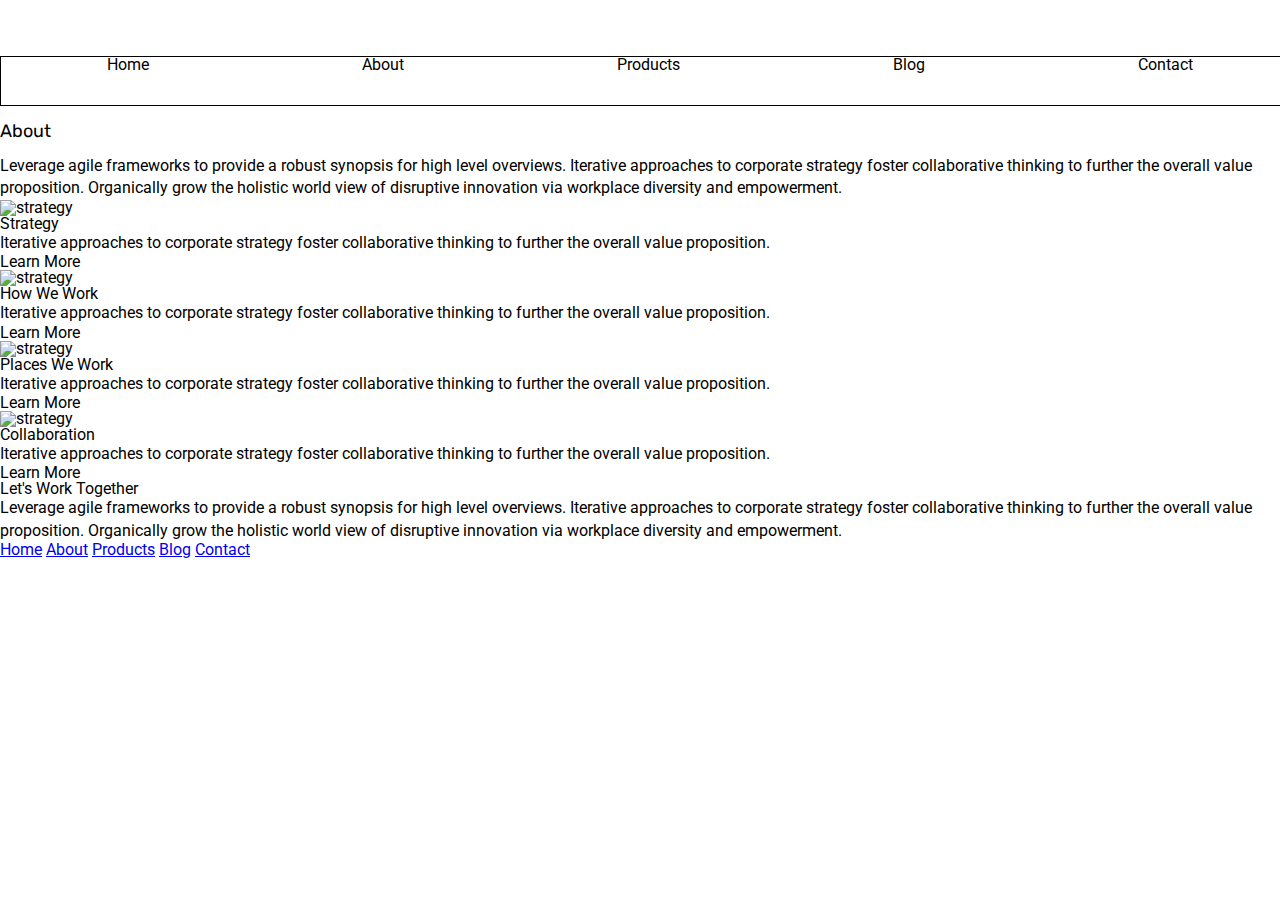
==== about.html @ 4c7613f1 "i keep forgetting to commit" ====
<!doctype html>

<html lang="en">
<head>
  <meta charset="utf-8">

  <title>Sprint Challenge - About</title>

  <link href="https://fonts.googleapis.com/css?family=Roboto|Rubik" rel="stylesheet">
  <link rel="stylesheet" href="css/about.css">

</head>

<body>

  <header>

    <img scr="img/lambda-black.png">
    <nav class="head">
        <nav a href="index.html">Home</nav>
        <nav>About</nav>
        <nav>Products</nav>
        <nav>Blog</nav>
        <nav>Contact</nav>
    </nav>

    <div class="top-image">  

      <img scr="img/jumbo.jpc">

  </div>

</header>

    <div class="container about-page">
     <section>
      <h4>About</h4>

      <p>Leverage agile frameworks to provide a robust synopsis for high level overviews. Iterative approaches to corporate strategy foster collaborative thinking to further the overall value proposition. Organically grow the holistic world view of disruptive innovation via workplace diversity and empowerment.
      </p>
  
      <img src="img/about-plan.png" alt="strategy">
      </section>
      
      <section class="squares">
        <div>
          <h6>Strategy</h6>
          <p>
 
            Iterative approaches to corporate strategy foster collaborative thinking to further the overall value proposition.
  
          </p>
          <div class="learn">Learn More</div>
        </div>
     
      <div> 
  
  
      <img src="img/about-working.png" alt="strategy">
      
      <h6>How We Work</h6>
      
      <p>Iterative approaches to corporate strategy foster collaborative thinking to further the overall value proposition.
      </p>
      <div class="learn">Learn More</div>
      
    </div>

     <section class="squares1">    


    <img src="img/about-office.png" alt="strategy">
    
    <h6>Places We Work</h6>

    <p>Iterative approaches to corporate strategy foster collaborative thinking to further the overall value proposition.
    </p>
    <div class="learn">Learn More</div>

    <img src="img/about-meeting.png" alt="strategy">
    
    <h6>Collaboration</h6>
    
    <p>Iterative approaches to corporate strategy foster collaborative thinking to further the overall value proposition.
    </p>
    <div class="learn">Learn More</div>
</section>
<section class="bottom">

  <h6>Let's Work Together </h6>

  <p>Leverage agile frameworks to provide a robust synopsis for high level overviews. Iterative approaches to corporate strategy foster collaborative thinking to further the overall value proposition. Organically grow the holistic world view of disruptive innovation via workplace diversity and empowerment.
  </p>

</section>
    
      <footer>
        <nav>
          <a href="index.html">Home</a>
          <a href="#">About</a>
          <a href="#">Products</a>
          <a href="#">Blog</a>
          <a href="#">Contact</a>
        </nav>
      </footer>
    </div><!-- container -->        
</body>
</html>
---- css/about.css ----
/* http://meyerweb.com/eric/tools/css/reset/ 
   v2.0 | 20110126
   License: none (public domain)
*/

html, body, div, span, applet, object, iframe,
h1, h2, h3, h4, h5, h6, p, blockquote, pre,
a, abbr, acronym, address, big, cite, code,
del, dfn, em, img, ins, kbd, q, s, samp,
small, strike, strong, sub, sup, tt, var,
b, u, i, center,
dl, dt, dd, ol, ul, li,
fieldset, form, label, legend,
table, caption, tbody, tfoot, thead, tr, th, td,
article, aside, canvas, details, embed, 
figure, figcaption, footer, header, hgroup, 
menu, nav, output, ruby, section, summary,
time, mark, audio, video {
	margin: 0;
	padding: 0;
	border: 0;
	font-size: 100%;
	font: inherit;
	vertical-align: baseline;
}
/* HTML5 display-role reset for older browsers */
article, aside, details, figcaption, figure, 
footer, header, hgroup, menu, nav, section {
	display: block;
}
body {
	line-height: 1;
}
ol, ul {
	list-style: none;
}
blockquote, q {
	quotes: none;
}
blockquote:before, blockquote:after,
q:before, q:after {
	content: '';
	content: none;
}
table {
	border-collapse: collapse;
	border-spacing: 0;
}

* {
    box-sizing: border-box;
}

html, body {
    height: 100%;
    font-family: 'Roboto', sans-serif;
}

h1, h2, h3, h4, h5 {
    font-size: 18px;
    margin-bottom: 15px;
    font-family: 'Rubik', sans-serif;
}

p {
    line-height: 1.4;
}

.head {
    border: 1px solid black;
    width:1300px;
    Height:50px;
    display:flex;
    justify-content: space-around;

    margin-top: 40px;
}
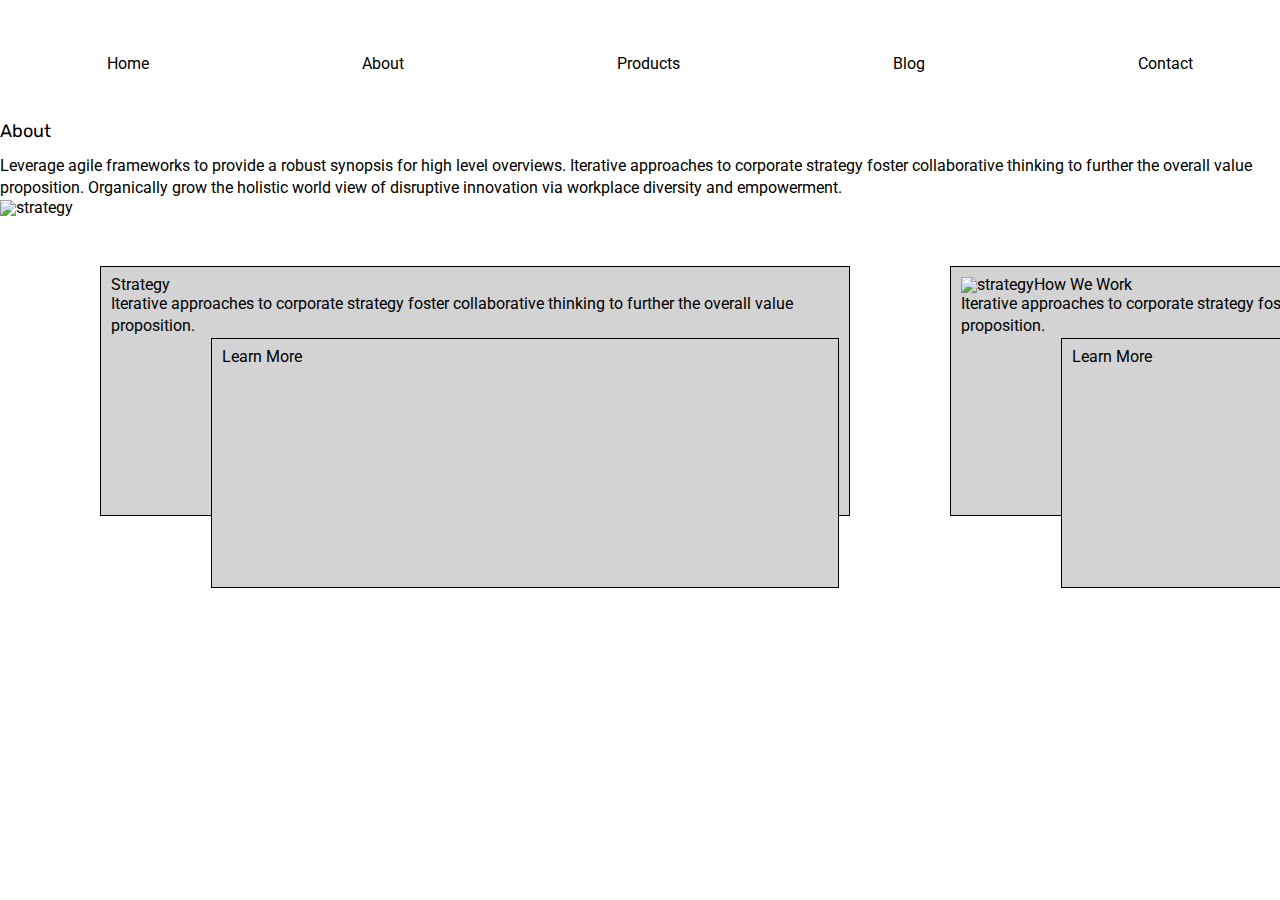
==== commit 5f239acb: "saving again" ====
--- a/about.html
+++ b/about.html
@@ -41,7 +41,8 @@
   
       <img src="img/about-plan.png" alt="strategy">
       </section>
-      
+    </header>
+    
       <section class="squares">
         <div>
           <h6>Strategy</h6>
--- a/css/about.css
+++ b/css/about.css
@@ -67,11 +67,35 @@
 }
 
 .head {
-    border: 1px solid black;
+    
     width:1300px;
     Height:50px;
     display:flex;
     justify-content: space-around;
 
     margin-top: 40px;
+}
+
+.squares {
+  
+    margin-top: 50px;
+    width: 1500px;
+    height: 300px;
+    display: flex;
+    flex-direction: row;
+    justify-content: space-between;
+
+
+}
+
+.squares div {
+    border: 1px solid black;
+    background: lightgray;
+    display: flex;
+    flex-direction: row;
+   height: 250px;
+   margin-left: 100px;
+    width:750px;
+    flex-wrap: wrap;
+    padding: 10px;
 }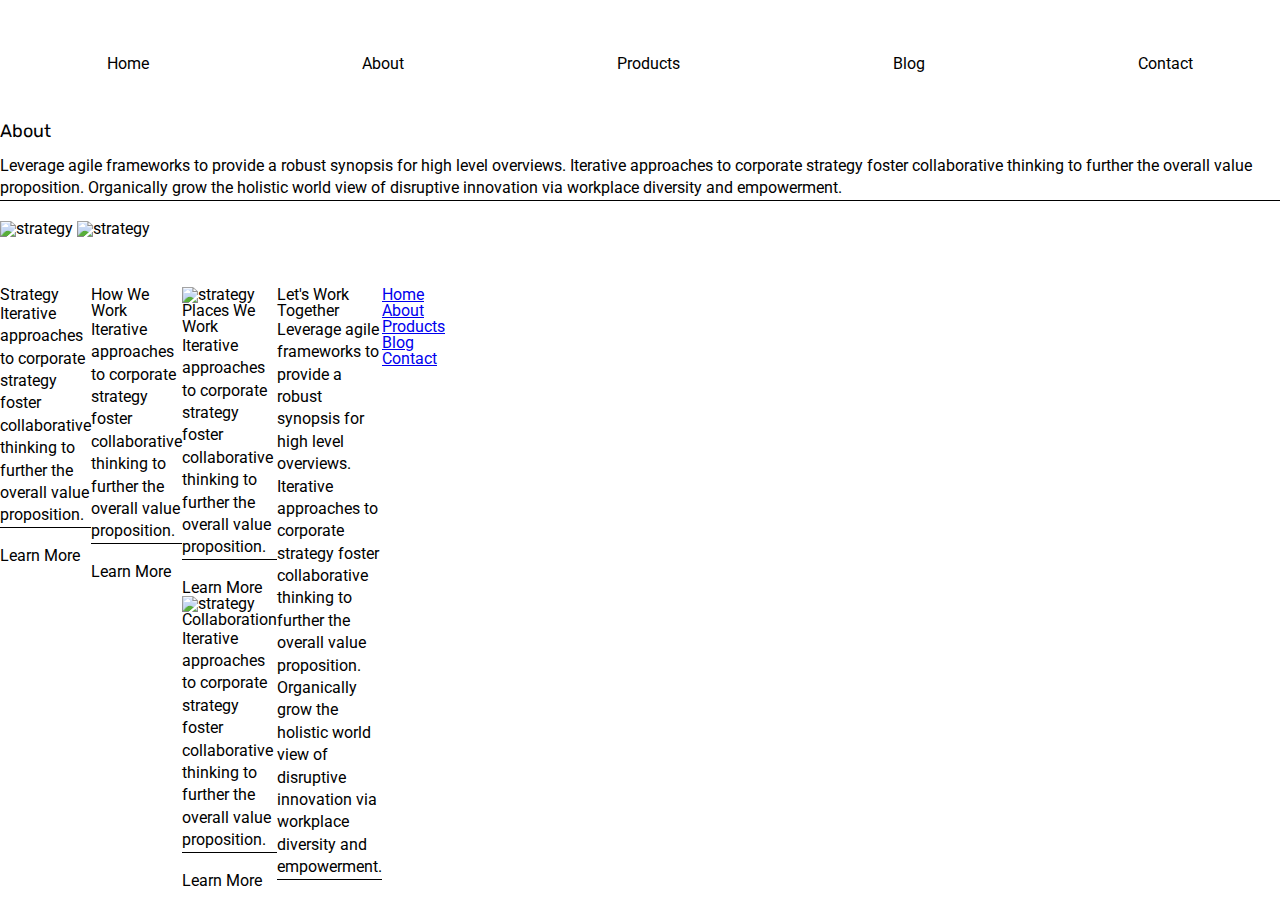
==== commit 34db85c5: "calling it a night" ====
--- a/about.html
+++ b/about.html
@@ -40,9 +40,12 @@
       </p>
   
       <img src="img/about-plan.png" alt="strategy">
+      
+      <img src="img/about-working.png" alt="strategy">
+      
       </section>
     </header>
-    
+
       <section class="squares">
         <div>
           <h6>Strategy</h6>
@@ -57,8 +60,6 @@
       <div> 
   
   
-      <img src="img/about-working.png" alt="strategy">
-      
       <h6>How We Work</h6>
       
       <p>Iterative approaches to corporate strategy foster collaborative thinking to further the overall value proposition.
--- a/css/about.css
+++ b/css/about.css
@@ -76,10 +76,14 @@
     margin-top: 40px;
 }
 
+.container p {
+    border-bottom: 1px solid black;
+    margin-bottom: 20px;
+}
 .squares {
   
     margin-top: 50px;
-    width: 1500px;
+    width: 100px;
     height: 300px;
     display: flex;
     flex-direction: row;
@@ -87,15 +91,8 @@
 
 
 }
+.imageTop img{
+display: flex;
+width: 500px;
 
-.squares div {
-    border: 1px solid black;
-    background: lightgray;
-    display: flex;
-    flex-direction: row;
-   height: 250px;
-   margin-left: 100px;
-    width:750px;
-    flex-wrap: wrap;
-    padding: 10px;
-}+}
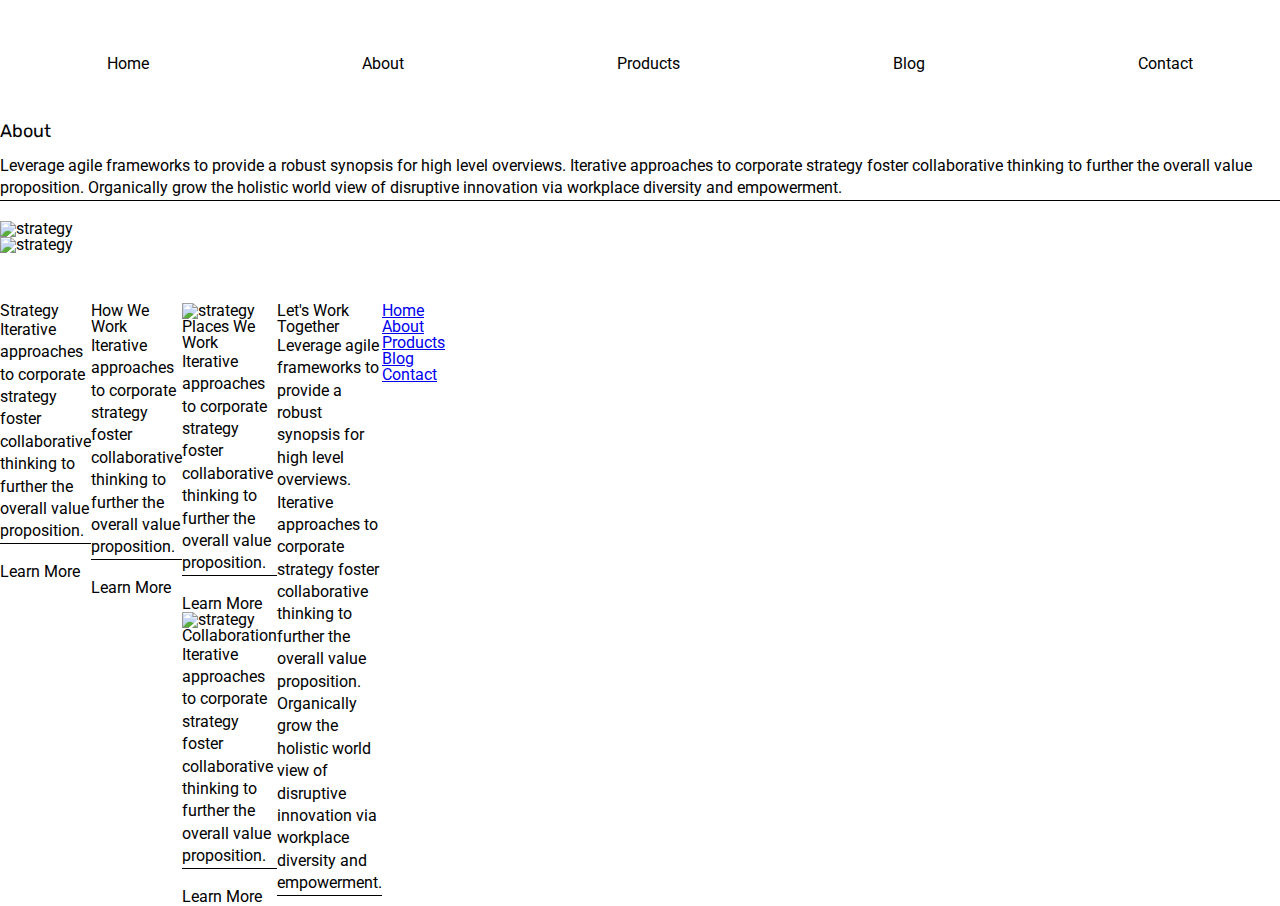
==== commit 079e47d1: "home page finished" ====
--- a/about.html
+++ b/about.html
@@ -38,11 +38,12 @@
 
       <p>Leverage agile frameworks to provide a robust synopsis for high level overviews. Iterative approaches to corporate strategy foster collaborative thinking to further the overall value proposition. Organically grow the holistic world view of disruptive innovation via workplace diversity and empowerment.
       </p>
-  
+  <section class="imageTop">
       <img src="img/about-plan.png" alt="strategy">
       
       <img src="img/about-working.png" alt="strategy">
-      
+    </section>
+    
       </section>
     </header>
 
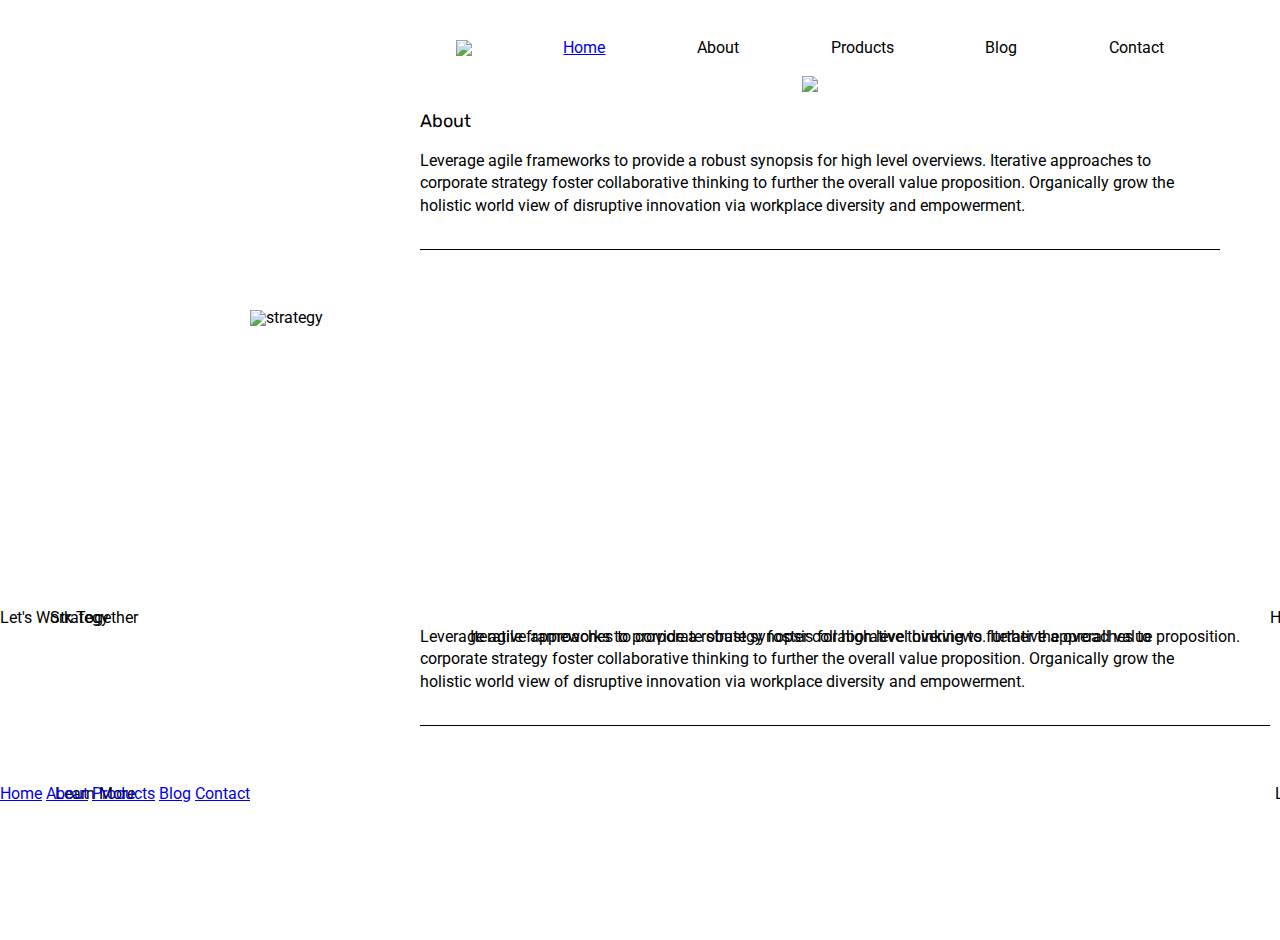
==== commit 9f5009ec: "getting tired" ====
--- a/about.html
+++ b/about.html
@@ -15,9 +15,10 @@
 
   <header>
 
-    <img scr="img/lambda-black.png">
+   
     <nav class="head">
-        <nav a href="index.html">Home</nav>
+      <img src="img/lambda-black.png">
+        <nav><a href="index.html">Home</a></nav>
         <nav>About</nav>
         <nav>Products</nav>
         <nav>Blog</nav>
@@ -26,7 +27,7 @@
 
     <div class="top-image">  
 
-      <img scr="img/jumbo.jpc">
+      <img src="img/jumbo-about.png">
 
   </div>
 
@@ -38,56 +39,104 @@
 
       <p>Leverage agile frameworks to provide a robust synopsis for high level overviews. Iterative approaches to corporate strategy foster collaborative thinking to further the overall value proposition. Organically grow the holistic world view of disruptive innovation via workplace diversity and empowerment.
       </p>
-  <section class="imageTop">
-      <img src="img/about-plan.png" alt="strategy">
+  
+     </section>
+
+     <section class="first-row">
+      <div>
+        <img src="img/about-plan.png" alt="strategy">
+        <h6>Strategy</h6>
+        <p>Iterative approaches to corporate strategy foster collaborative thinking to further the overall value proposition.
+        </p>
+        <div class="learn"> Learn More </div>
+
+      </div>
+
+<div>
+  <img src="img/about-working.png" alt="strategy">
+  <h6>How We Work</h6>
+  <p>Iterative approaches to corporate strategy foster collaborative thinking to further the overall value proposition.
+  </p>
+  
+  <div class="learn"> Learn More </div>
+  
+</div>
+
+     </section>
+  
+ <!--
+
+
+
+
+ 
+      <section class="imageTop">
       
-      <img src="img/about-working.png" alt="strategy">
+      
+      
     </section>
     
       </section>
     </header>
 
-      <section class="squares">
-        <div>
-          <h6>Strategy</h6>
-          <p>
- 
-            Iterative approaches to corporate strategy foster collaborative thinking to further the overall value proposition.
+      <section class="first-row">
+        
+          
+         
+
+      </section>
+      <section class="first-rowP">
+          
+        
+          
+        </section>
+
+          
+        
+     
+      <section class="second-rowI">
+
+        <img src="img/about-office.png" alt="strategy">
+        <img src="img/about-meeting.png" alt="strategy">
+
+      </section>
+        
+  <section class="second-rowH">
+    <h6>Places We Work</h6>
+    <h6>Collaboration</h6>
+
+  </section>
   
-          </p>
-          <div class="learn">Learn More</div>
-        </div>
-     
-      <div> 
-  
-  
-      <h6>How We Work</h6>
       
-      <p>Iterative approaches to corporate strategy foster collaborative thinking to further the overall value proposition.
-      </p>
-      <div class="learn">Learn More</div>
+      <section class="second-rowP">
+        <p>Iterative approaches to corporate strategy foster collaborative thinking to further the overall value proposition.
+        </p>
+
+        <p>Iterative approaches to corporate strategy foster collaborative thinking to further the overall value proposition.
+        </p>
+
+      </section>
+      
+      
       
     </div>
 
      <section class="squares1">    
 
 
-    <img src="img/about-office.png" alt="strategy">
     
-    <h6>Places We Work</h6>
+   
 
-    <p>Iterative approaches to corporate strategy foster collaborative thinking to further the overall value proposition.
-    </p>
+    
     <div class="learn">Learn More</div>
 
-    <img src="img/about-meeting.png" alt="strategy">
+   
     
-    <h6>Collaboration</h6>
     
-    <p>Iterative approaches to corporate strategy foster collaborative thinking to further the overall value proposition.
-    </p>
+    
     <div class="learn">Learn More</div>
 </section>
+--> 
 <section class="bottom">
 
   <h6>Let's Work Together </h6>
--- a/css/about.css
+++ b/css/about.css
@@ -67,19 +67,43 @@
 }
 
 .head {
-    
-    width:1300px;
-    Height:50px;
-    display:flex;
-    justify-content: space-around;
-
-    margin-top: 40px;
-}
-
+  
+    margin-left:410px;
+      width:800px;
+      display:flex;
+      justify-content: space-around;
+      margin-top: 40px;
+      margin-bottom: 20px;
+  }
+
+  .top-image {
+    
+    margin-left: 210px;
+    width: 1200px;
+    display: flex;
+    justify-content: center;
+    margin-bottom: 20px;
+
+}
+
+
+.container h4 {
+
+    
+    margin-bottom: 20px;
+    margin-left: 420px;
+}
 .container p {
+    width: 800px;
     border-bottom: 1px solid black;
-    margin-bottom: 20px;
-}
+    height:100px;
+    margin-bottom: 60px;
+    margin-left: 420px;
+}
+
+
+
+/*
 .squares {
   
     margin-top: 50px;
@@ -89,10 +113,92 @@
     flex-direction: row;
     justify-content: space-between;
 
-
-}
-.imageTop img{
-display: flex;
-width: 500px;
-
-}
+}
+
+*/
+.imageTop {
+    
+    
+    
+        
+        width: 815px;
+        display: flex;
+        justify-content: space-between;
+        margin-left: 410px;
+        margin-bottom: 50px;
+   
+    
+}
+
+
+.first-row {
+    
+    margin-left: 50px;
+    margin-top: 50px;
+    width: 100px;
+    height: 300px;
+    display: flex;
+    flex-direction: column;
+    flex-wrap: wrap;
+   justify-content: space-between;
+    
+
+}
+
+.first-row img {
+    
+    margin-left:200px;
+    width: 400px;
+    height: 300px;
+    display: flex;
+    
+    justify-content: initial
+}
+
+
+.first-row .learn {
+    height: 30px;
+    width: 100px;
+    display: flex;
+    margin-left:5px;
+    
+}
+
+
+
+
+/*
+
+.first-row {
+    width: 570px;
+    margin-left: 405px;
+    margin-bottom: 10px;
+   	padding:10px;
+	display: flex;
+	justify-content: space-between;
+}
+
+.first-rowP {
+    border:1px solid black;
+    width: 870px;
+    margin-left: 405px;
+    margin-bottom: 10px;
+
+
+}
+.second-rowI {
+
+    width: 815px;
+    display: flex;
+    justify-content: space-between;
+    margin-left: 410px;
+    margin-bottom: 50px;
+}
+.second-rowH {
+    width: 570px;
+    margin-left: 405px;
+    margin-bottom: 10px;
+   	padding:10px;
+	display: flex;
+	justify-content: space-between;
+}
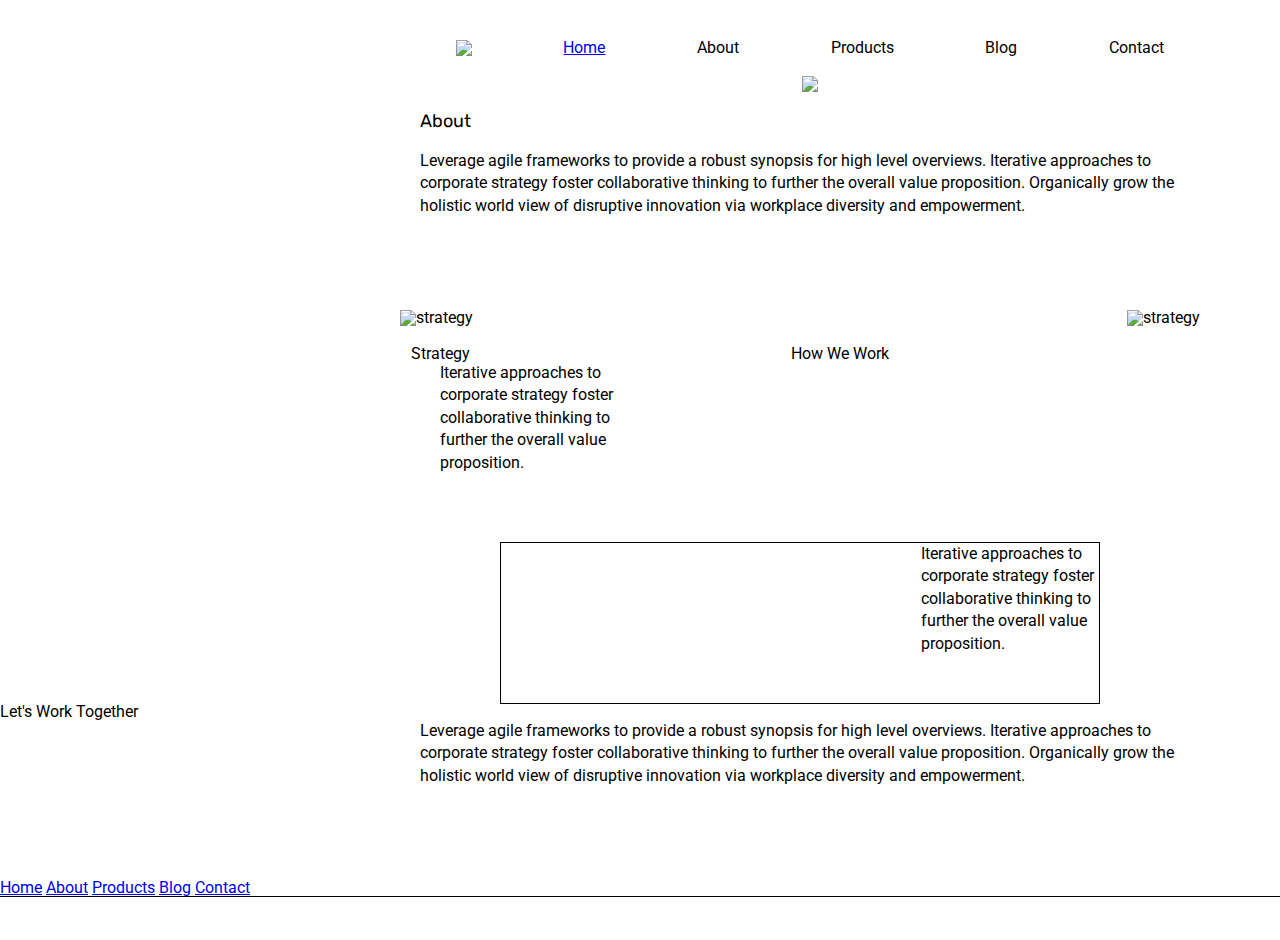
==== commit 1bfe7fc1: "My brain is fried" ====
--- a/about.html
+++ b/about.html
@@ -42,18 +42,43 @@
   
      </section>
 
-     <section class="first-row">
+
+
+<section class="top-row">
+
+  <img src="img/about-plan.png" alt="strategy">
+  <img src="img/about-working.png" alt="strategy">
+
+</section>
+
+<section class="toph">
+  <h6>Strategy</h6>
+  <h6>How We Work</h6>
+
+</section>
+
+<section class="topP">
+
+
+  <p>Iterative approaches to corporate strategy foster collaborative thinking to further the overall value proposition.
+  </p>
+</section>
+
+<section class="topP2">
+  <p>Iterative approaches to corporate strategy foster collaborative thinking to further the overall value proposition.
+  </p>
+</section>
+
+     <!--<section class="first-row">
       <div>
-        <img src="img/about-plan.png" alt="strategy">
-        <h6>Strategy</h6>
-        <p>Iterative approaches to corporate strategy foster collaborative thinking to further the overall value proposition.
-        </p>
+       
+        
         <div class="learn"> Learn More </div>
 
       </div>
 
 <div>
-  <img src="img/about-working.png" alt="strategy">
+ 
   <h6>How We Work</h6>
   <p>Iterative approaches to corporate strategy foster collaborative thinking to further the overall value proposition.
   </p>
@@ -61,6 +86,14 @@
   <div class="learn"> Learn More </div>
   
 </div>
+
+     </section>
+
+     <section class="first-row">
+
+
+
+
 
      </section>
   
--- a/css/about.css
+++ b/css/about.css
@@ -92,13 +92,18 @@
     
     margin-bottom: 20px;
     margin-left: 420px;
+    
 }
 .container p {
     width: 800px;
-    border-bottom: 1px solid black;
+    
     height:100px;
     margin-bottom: 60px;
     margin-left: 420px;
+}
+
+.about-page {
+    border-bottom: 1px solid black;
 }
 
 
@@ -130,6 +135,54 @@
     
 }
 
+.top-row {
+
+    
+    margin-left: 400px;
+    width: 800px;
+    display: flex;
+    justify-content: space-between;
+}   
+
+.toph {
+
+    margin-top: 20px;
+
+    
+    width: 800px;
+    margin-left: 250px;
+    display: flex;
+    justify-content: space-around;
+
+}
+.topP {
+
+   
+
+    
+    width: 600px;
+    margin-left: 20px;
+    display: flex;
+    flex-direction: row;
+    flex-wrap: wrap;
+  align-items: flex-start;
+
+}
+
+.topP2 {
+
+    border: 1px solid black; margin-top: 20px;
+    width: 600px;
+    margin-left: 500px;
+    display: flex;
+    flex-direction: row;
+    flex-wrap: wrap;
+  align-items: flex-start;
+
+
+}
+/*
+
 
 .first-row {
     
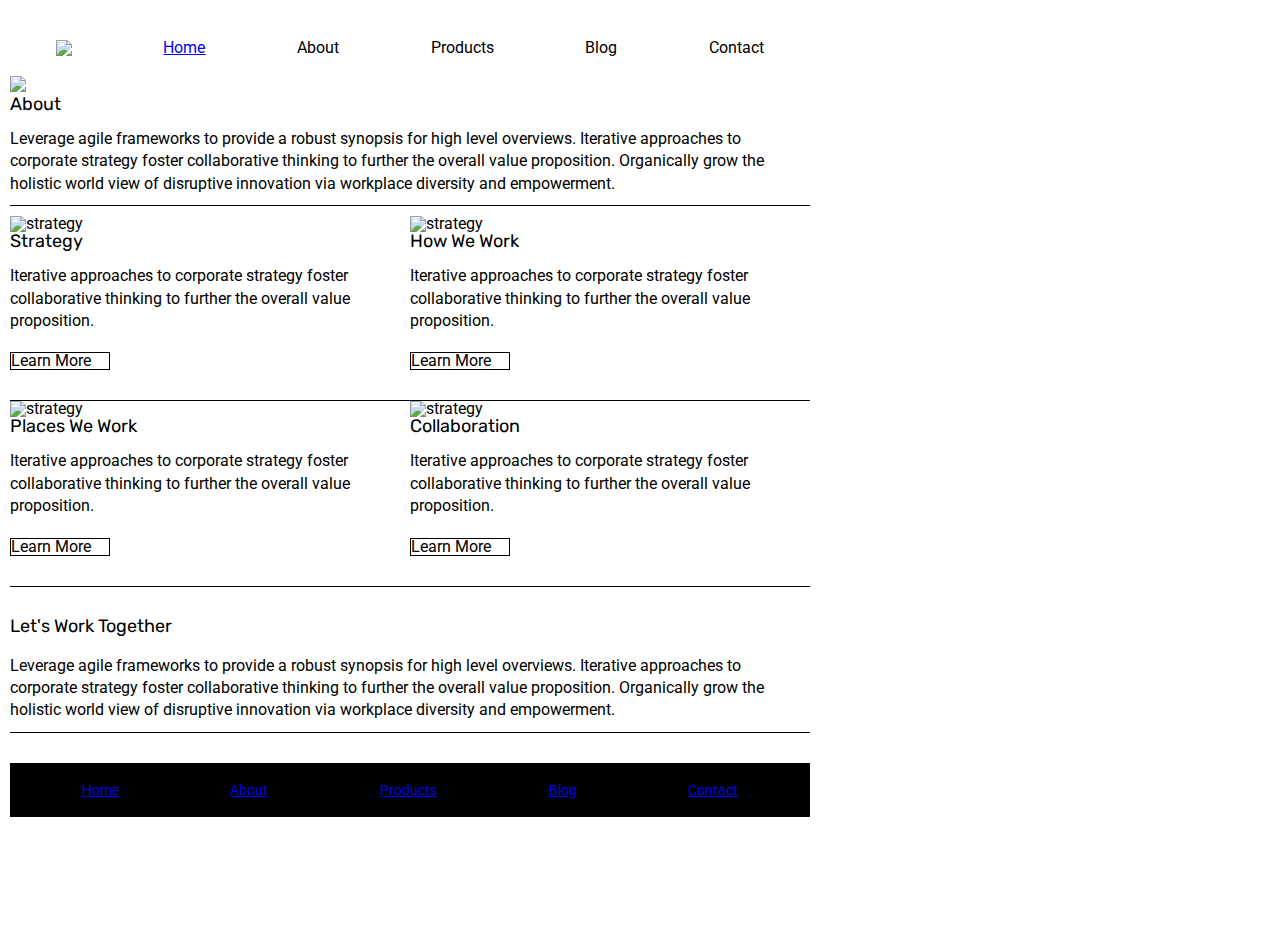
==== commit 42abd56c: "pushing" ====
--- a/about.html
+++ b/about.html
@@ -13,172 +13,122 @@
 
 <body>
 
+  
   <header>
+    <nav class="head">
 
-   
-    <nav class="head">
-      <img src="img/lambda-black.png">
-        <nav><a href="index.html">Home</a></nav>
+        <img src="img/lambda-black.png">
+
+        <nav> <a href="index.html">Home</a></nav>
         <nav>About</nav>
         <nav>Products</nav>
         <nav>Blog</nav>
         <nav>Contact</nav>
+
     </nav>
 
-    <div class="top-image">  
+  </header>
+  <section class="first">
 
-      <img src="img/jumbo-about.png">
+    <img src="img/jumbo-about.png"
+    
+    <div>
+     
+            <h3>
+              About
+            </h3>
+          
+      <p>
+        Leverage agile frameworks to provide a robust synopsis for high level overviews. Iterative approaches to corporate strategy foster collaborative thinking to further the overall value proposition. Organically grow the holistic world view of disruptive innovation via workplace diversity and empowerment.
 
-  </div>
+      </p>
 
-</header>
-
-    <div class="container about-page">
-     <section>
-      <h4>About</h4>
-
-      <p>Leverage agile frameworks to provide a robust synopsis for high level overviews. Iterative approaches to corporate strategy foster collaborative thinking to further the overall value proposition. Organically grow the holistic world view of disruptive innovation via workplace diversity and empowerment.
-      </p>
-  
-     </section>
+</div>
 
 
+  </section>
+   
 
-<section class="top-row">
+<section class="top">
+  <section class="top1">
+      <img src="img/about-plan.png" alt="strategy">
+            
+      <h3>Strategy</h3>
+      
+     <p>
+      Iterative approaches to corporate strategy foster collaborative thinking to further the overall value proposition.
 
-  <img src="img/about-plan.png" alt="strategy">
-  <img src="img/about-working.png" alt="strategy">
+     </p> 
+
+    <div>
+    Learn More
+
+    </div>
+      
+    
+  </section>
+
+    <section class="top2">
+      <img src="img/about-working.png" alt="strategy">
+    
+     <h3>How We Work</h3> 
+      
+      <p>Iterative approaches to corporate strategy foster collaborative thinking to further the overall value proposition.
+      </p>
+
+      <div>Learn More</div>
+      
+  
+    </section>
+</section>
+
+   <section class="bottom">
+
+      <section class="bottom1"> 
+
+      <img src="img/about-office.png" alt="strategy">
+      
+      <h3>Places We Work</h3>
+
+      <p>
+        Iterative approaches to corporate strategy foster collaborative thinking to further the overall value proposition.
+      </p>
+
+      <div>Learn More</div>
+
+    </section>
+
+
+    <section class="bottom2">
+        
+        <img src="img/about-meeting.png" alt="strategy">
+        
+        <h3>Collaboration</h3>
+        
+        <p>
+          Iterative approaches to corporate strategy foster collaborative thinking to further the overall value proposition.
+        </p>
+
+    <div>Learn More</div>
+    
+
+    </section>
+
+   </section>
+
+<section class="end">
+
+  <h3>Let's Work Together</h3> 
+
+  <p>
+    Leverage agile frameworks to provide a robust synopsis for high level overviews. Iterative approaches to corporate strategy foster collaborative thinking to further the overall value proposition. Organically grow the holistic world view of disruptive innovation via workplace diversity and empowerment.
+
+
+  </p>
+      
 
 </section>
-
-<section class="toph">
-  <h6>Strategy</h6>
-  <h6>How We Work</h6>
-
-</section>
-
-<section class="topP">
-
-
-  <p>Iterative approaches to corporate strategy foster collaborative thinking to further the overall value proposition.
-  </p>
-</section>
-
-<section class="topP2">
-  <p>Iterative approaches to corporate strategy foster collaborative thinking to further the overall value proposition.
-  </p>
-</section>
-
-     <!--<section class="first-row">
-      <div>
-       
-        
-        <div class="learn"> Learn More </div>
-
-      </div>
-
-<div>
- 
-  <h6>How We Work</h6>
-  <p>Iterative approaches to corporate strategy foster collaborative thinking to further the overall value proposition.
-  </p>
   
-  <div class="learn"> Learn More </div>
-  
-</div>
-
-     </section>
-
-     <section class="first-row">
-
-
-
-
-
-     </section>
-  
- <!--
-
-
-
-
- 
-      <section class="imageTop">
-      
-      
-      
-    </section>
-    
-      </section>
-    </header>
-
-      <section class="first-row">
-        
-          
-         
-
-      </section>
-      <section class="first-rowP">
-          
-        
-          
-        </section>
-
-          
-        
-     
-      <section class="second-rowI">
-
-        <img src="img/about-office.png" alt="strategy">
-        <img src="img/about-meeting.png" alt="strategy">
-
-      </section>
-        
-  <section class="second-rowH">
-    <h6>Places We Work</h6>
-    <h6>Collaboration</h6>
-
-  </section>
-  
-      
-      <section class="second-rowP">
-        <p>Iterative approaches to corporate strategy foster collaborative thinking to further the overall value proposition.
-        </p>
-
-        <p>Iterative approaches to corporate strategy foster collaborative thinking to further the overall value proposition.
-        </p>
-
-      </section>
-      
-      
-      
-    </div>
-
-     <section class="squares1">    
-
-
-    
-   
-
-    
-    <div class="learn">Learn More</div>
-
-   
-    
-    
-    
-    <div class="learn">Learn More</div>
-</section>
---> 
-<section class="bottom">
-
-  <h6>Let's Work Together </h6>
-
-  <p>Leverage agile frameworks to provide a robust synopsis for high level overviews. Iterative approaches to corporate strategy foster collaborative thinking to further the overall value proposition. Organically grow the holistic world view of disruptive innovation via workplace diversity and empowerment.
-  </p>
-
-</section>
-    
       <footer>
         <nav>
           <a href="index.html">Home</a>
--- a/css/about.css
+++ b/css/about.css
@@ -65,193 +65,105 @@
 p {
     line-height: 1.4;
 }
-
+html {
+    margin-left: 10px;
+}
 .head {
   
-    margin-left:410px;
-      width:800px;
-      display:flex;
-      justify-content: space-around;
-      margin-top: 40px;
-      margin-bottom: 20px;
-  }
-
-  .top-image {
-    
-    margin-left: 210px;
-    width: 1200px;
-    display: flex;
-    justify-content: center;
+  
+    width:800px;
+    display:flex;
+    justify-content: space-around;
+    margin-top: 40px;
     margin-bottom: 20px;
-
-}
-
-
-.container h4 {
-
-    
-    margin-bottom: 20px;
-    margin-left: 420px;
     
 }
-.container p {
+.first p{
     width: 800px;
-    
-    height:100px;
-    margin-bottom: 60px;
-    margin-left: 420px;
+    padding-bottom: 10px;
+    border-bottom: 1px solid black;
+    margin-bottom: 10px;
 }
-
-.about-page {
+.top {
+    width: 800px;
+    display: flex;
+    justify-content: space-evenly;
     border-bottom: 1px solid black;
 }
 
+.top div{
+    border: 1px solid black;
+    width: 100px;
+    margin-top: 20px;
+    margin-bottom:30px;
+}
 
+.bottom {
+    width: 800px;
+    display: flex;
+    justify-content: space-evenly;
+    border-bottom: 1px solid black;
+}
 
-/*
-.squares {
-  
-    margin-top: 50px;
+.bottom div {
+    border: 1px solid black;
     width: 100px;
-    height: 300px;
+    margin-top: 20px;
+    margin-bottom:30px;
+}
+
+.end {
+    margin-top: 30px;
+    margin-bottom: 30px;
+}
+.end p {
+    margin-top: 20px;
+    width: 800px;
+    padding-bottom: 10px;
+    border-bottom: 1px solid black;
+    margin-bottom: 30px;
+}
+footer {
+    width: 800px;
+    background: black;
+    margin-bottom: 40px;
+}
+footer nav {
+    width: 800px;
+    display: flex;
+    justify-content: space-around;
+    align-items: center;
+    padding: 20px 2%;
+    font-size: 14px;
+}
+
+/* commenting this out. starting orver
+.top {
+    border: 1px solid black;
     display: flex;
     flex-direction: row;
-    justify-content: space-between;
-
+    justify-content: space-evenly;
+     
 }
 
-*/
-.imageTop {
+.top1 {
     
-    
-    
-        
-        width: 815px;
-        display: flex;
-        justify-content: space-between;
-        margin-left: 410px;
-        margin-bottom: 50px;
-   
-    
+    display: flex;
+    flex-direction: column;
+    justify-content: space-around;
 }
 
-.top-row {
-
+.top2 {
     
-    margin-left: 400px;
-    width: 800px;
     display: flex;
-    justify-content: space-between;
-}   
-
-.toph {
-
-    margin-top: 20px;
-
-    
-    width: 800px;
-    margin-left: 250px;
-    display: flex;
+    flex-direction: column;
     justify-content: space-around;
-
 }
-.topP {
-
-   
-
-    
-    width: 600px;
-    margin-left: 20px;
+.bottom {
+    border: 1px solid black;
     display: flex;
     flex-direction: row;
-    flex-wrap: wrap;
-  align-items: flex-start;
-
+    justify-content: space-evenly;
+     
 }
 
-.topP2 {
-
-    border: 1px solid black; margin-top: 20px;
-    width: 600px;
-    margin-left: 500px;
-    display: flex;
-    flex-direction: row;
-    flex-wrap: wrap;
-  align-items: flex-start;
-
-
-}
-/*
-
-
-.first-row {
-    
-    margin-left: 50px;
-    margin-top: 50px;
-    width: 100px;
-    height: 300px;
-    display: flex;
-    flex-direction: column;
-    flex-wrap: wrap;
-   justify-content: space-between;
-    
-
-}
-
-.first-row img {
-    
-    margin-left:200px;
-    width: 400px;
-    height: 300px;
-    display: flex;
-    
-    justify-content: initial
-}
-
-
-.first-row .learn {
-    height: 30px;
-    width: 100px;
-    display: flex;
-    margin-left:5px;
-    
-}
-
-
-
-
-/*
-
-.first-row {
-    width: 570px;
-    margin-left: 405px;
-    margin-bottom: 10px;
-   	padding:10px;
-	display: flex;
-	justify-content: space-between;
-}
-
-.first-rowP {
-    border:1px solid black;
-    width: 870px;
-    margin-left: 405px;
-    margin-bottom: 10px;
-
-
-}
-.second-rowI {
-
-    width: 815px;
-    display: flex;
-    justify-content: space-between;
-    margin-left: 410px;
-    margin-bottom: 50px;
-}
-.second-rowH {
-    width: 570px;
-    margin-left: 405px;
-    margin-bottom: 10px;
-   	padding:10px;
-	display: flex;
-	justify-content: space-between;
-}
